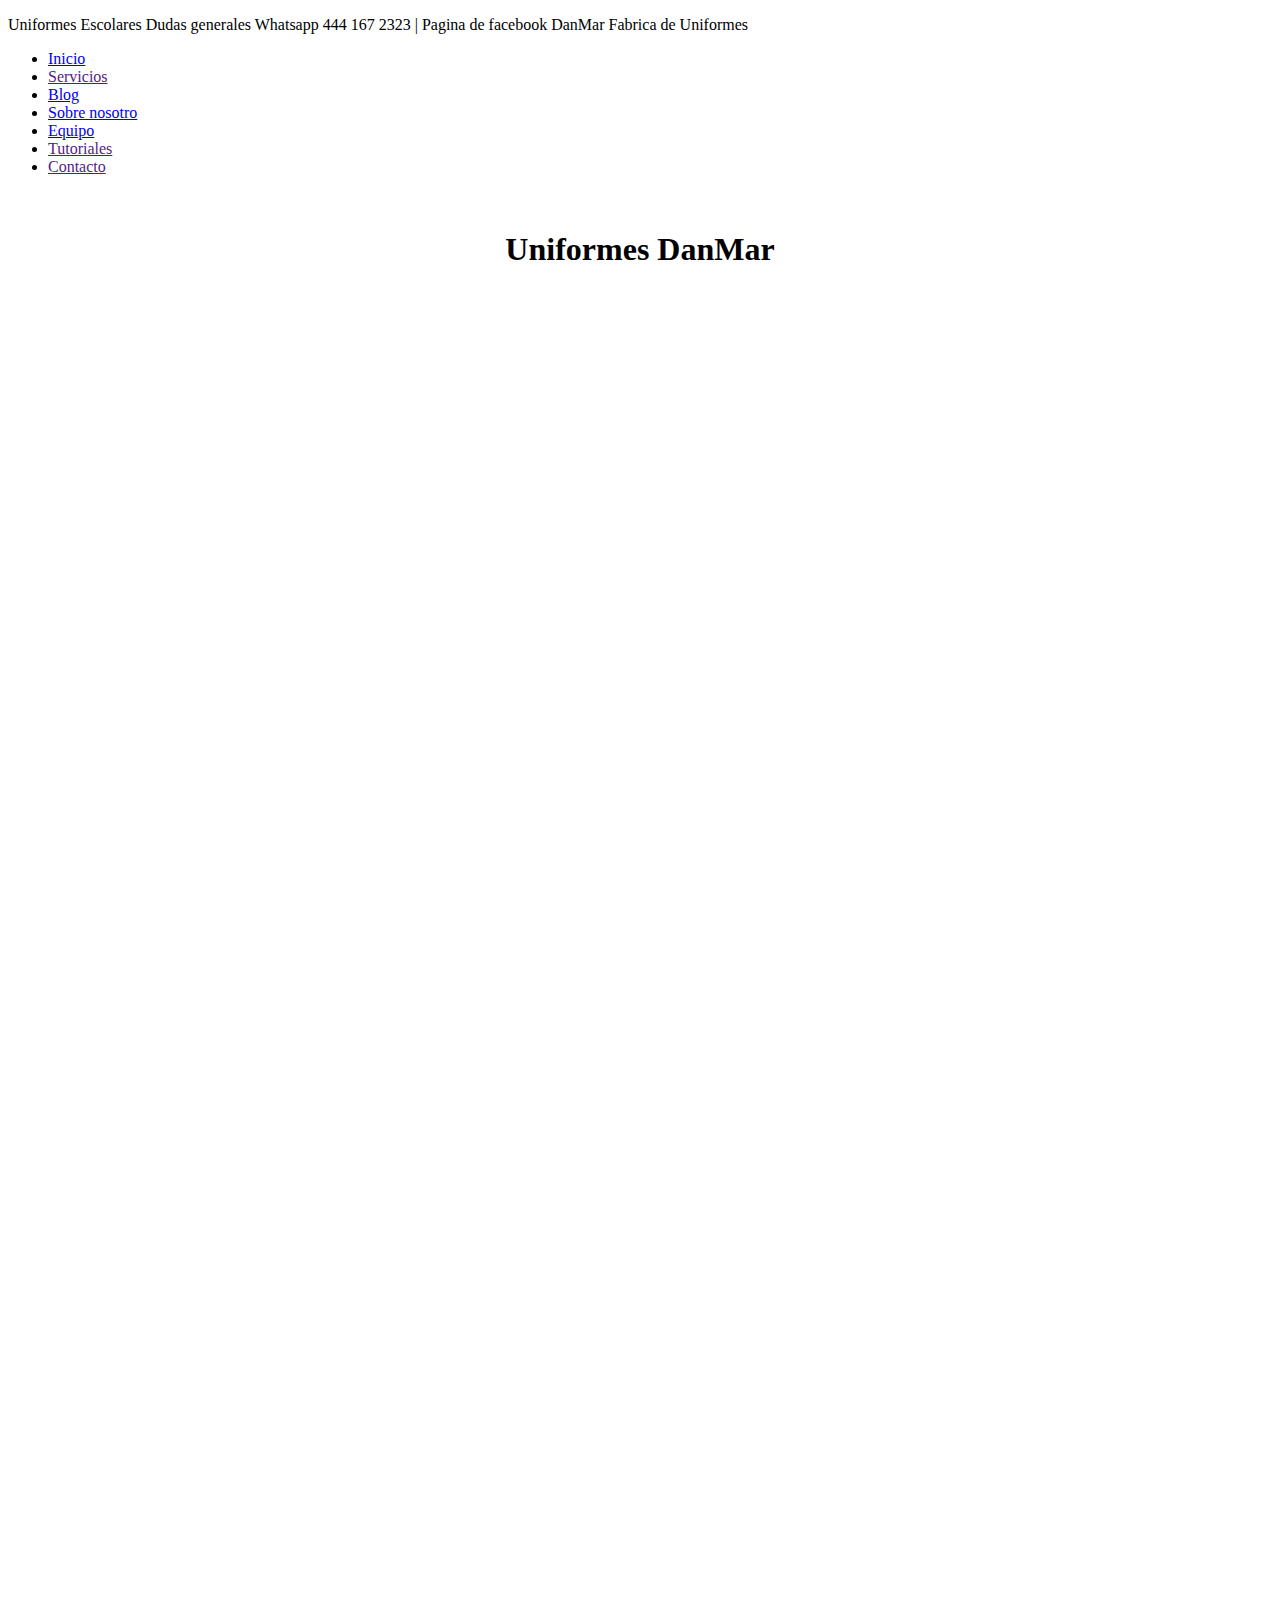
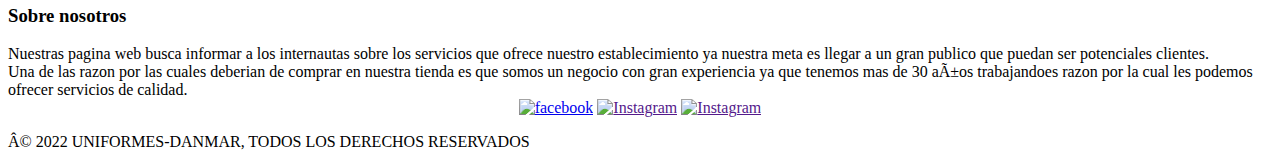
==== index.html @ 086f530d "Update index.html" ====
<!DOCTYPE html>
<html lang="en">

<head>
    <meta charset="UFT-8">
    <meta http-equiv="X-UA-Compatible" content="IE=edge">
    <meta name="viewport" content="width=device-width, initial-scale=1.0">
    <title>Uniformes DanMar</title>
    <link rel="stylesheet" href="estilos.css" />
</head>
<script>
    

</script>
<body >
    
    <header>
       <p>Uniformes Escolares    Dudas generales Whatsapp 444 167 2323 | Pagina de facebook DanMar Fabrica de Uniformes</p>
        

        <nav>
            <ul id="Menu">
                <li><a href="https://shiroyagami.github.io/Uniformes-DanMar/" target="_blank">Inicio</a></li>
                <li><a href="">Servicios</a>
                    <li><a href="Blog.html">Blog</a></li>
                        <li><a href="Proyecto.html#Sobrenosotros">Sobre nosotro</a></li>
                        <li><a href="Equipo.html">Equipo</a></li>
                </li>
                <li><a href="">Tutoriales</a></li>
                <li><a href="">Contacto</a></li>
            </ul>
        </nav>
        <div class="clearfix"></div>
    </header>
    <br>
    <center><h1>Uniformes DanMar</center></h1>
    <br><br><br>
    <br><br><br><br><br><br><br><br><br><br><br><br><br><br><br><br><br><br><br><br><br><br><br><br><br><br><br><br><br><br><br><br><br><br><br><br><br><br><br><br><br><br><br><br><br><br><br><br><br><br><br><br><br><br><br><br><br><br><br><br><br><br><br><br><br><br><br><br><br>
    <p>
    <div id="container">
    <h3><a name="Sobrenosotros"></a>Sobre nosotros</h3>
    Nuestras pagina web busca informar a los internautas sobre los servicios que ofrece nuestro establecimiento ya nuestra meta es llegar a un gran publico que puedan ser potenciales clientes. <br>
    Una de las razon por las cuales deberian de comprar en nuestra tienda es que somos un negocio con gran experiencia ya que tenemos mas de 30 años trabajandoes razon por la cual les podemos ofrecer servicios de calidad. </br>
    </div>
    <center>
    <a title="facebook" href="https://www.facebook.com/uniformesdanmar"><img src="https://upload.wikimedia.org/wikipedia/commons/4/44/Facebook_Logo.png" width="30px" height="30px" alt="facebook" /></a>
    <a title="Instagram" href=""><img src="http://assets.stickpng.com/images/580b57fcd9996e24bc43c521.png" width="30px" height="30px" alt="Instagram"></a>
    <a title="Twitter" href=""><img src="http://www.asociacionamara.com/wp-content/uploads/2019/10/LOGO-TWITTER.png" width="30px" height="30px" alt="Instagram"></a>
    </center>
    </p>




    <footer>
    © <span>2022</span> UNIFORMES-DANMAR, TODOS LOS DERECHOS RESERVADOS
    </footer>
</body>

</html>
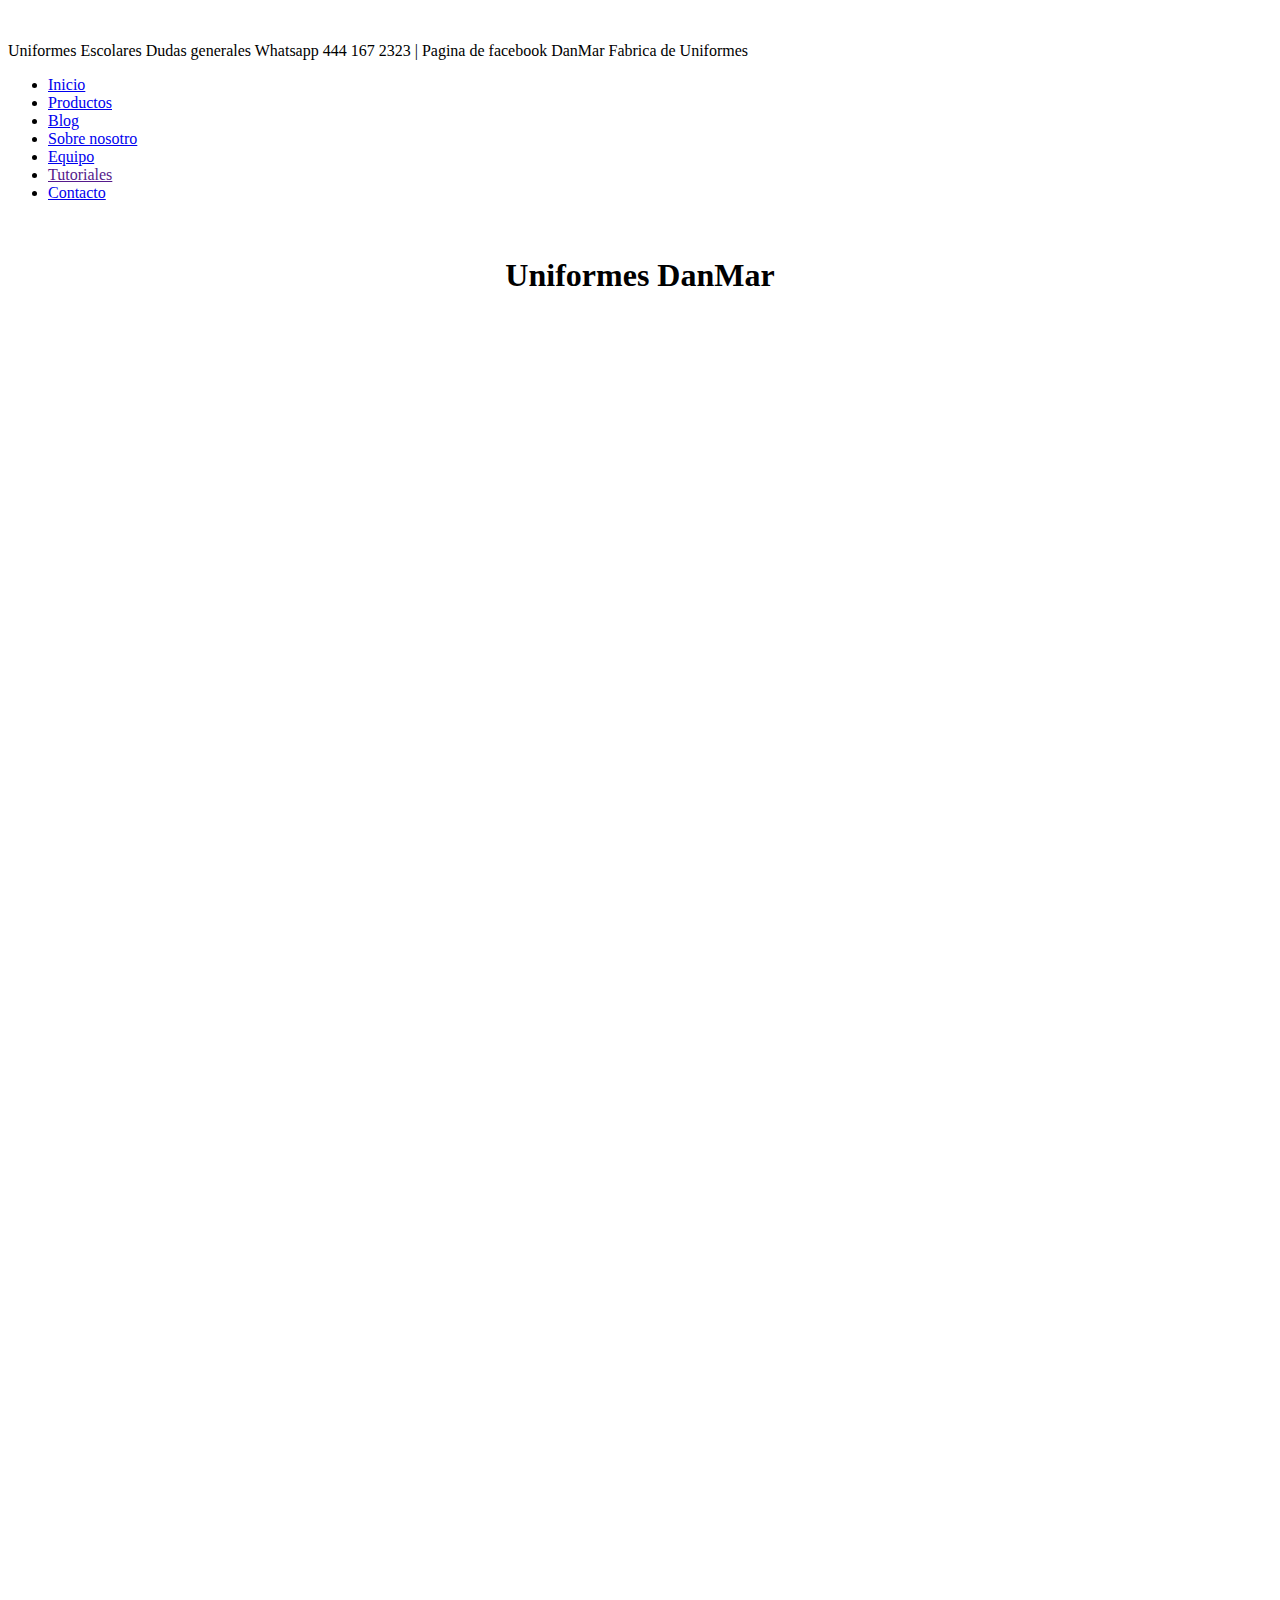
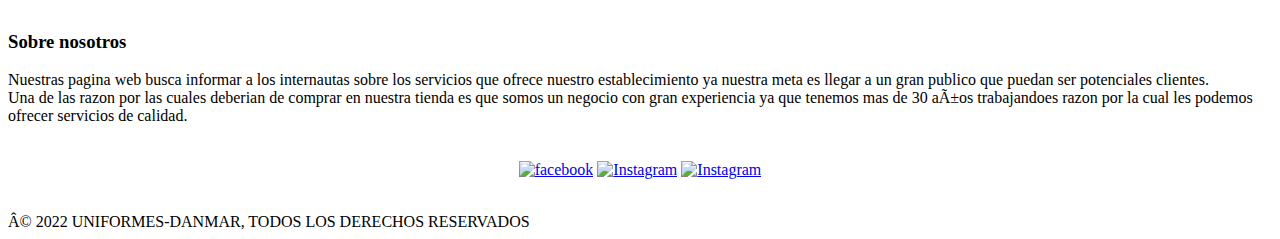
==== commit e4fef758: "Update index.html" ====
--- a/index.html
+++ b/index.html
@@ -6,7 +6,7 @@
     <meta http-equiv="X-UA-Compatible" content="IE=edge">
     <meta name="viewport" content="width=device-width, initial-scale=1.0">
     <title>Uniformes DanMar</title>
-    <link rel="stylesheet" href="estilos.css" />
+    <link rel="stylesheet" href="index.css" />
 </head>
 <script>
     
@@ -15,19 +15,20 @@
 <body >
     
     <header>
-       <p>Uniformes Escolares    Dudas generales Whatsapp 444 167 2323 | Pagina de facebook DanMar Fabrica de Uniformes</p>
+        <br>
+       <p>Uniformes Escolares   Dudas generales  Whatsapp 444 167 2323 | Pagina de facebook DanMar Fabrica de Uniformes</p>
         
 
         <nav>
             <ul id="Menu">
-                <li><a href="https://shiroyagami.github.io/Uniformes-DanMar/" target="_blank">Inicio</a></li>
-                <li><a href="">Servicios</a>
+                <li><a href="https://shiroyagami.github.io/Uniformes-DanMar/" >Inicio</a></li>
+                <li><a href="Servicios.html">Productos</a>
                     <li><a href="Blog.html">Blog</a></li>
                         <li><a href="Proyecto.html#Sobrenosotros">Sobre nosotro</a></li>
                         <li><a href="Equipo.html">Equipo</a></li>
                 </li>
                 <li><a href="">Tutoriales</a></li>
-                <li><a href="">Contacto</a></li>
+                <li><a href="Contacto.html">Contacto</a></li>
             </ul>
         </nav>
         <div class="clearfix"></div>
@@ -40,18 +41,18 @@
     <div id="container">
     <h3><a name="Sobrenosotros"></a>Sobre nosotros</h3>
     Nuestras pagina web busca informar a los internautas sobre los servicios que ofrece nuestro establecimiento ya nuestra meta es llegar a un gran publico que puedan ser potenciales clientes. <br>
-    Una de las razon por las cuales deberian de comprar en nuestra tienda es que somos un negocio con gran experiencia ya que tenemos mas de 30 años trabajandoes razon por la cual les podemos ofrecer servicios de calidad. </br>
+    Una de las razon por las cuales deberian de comprar en nuestra tienda es que somos un negocio con gran experiencia ya que tenemos mas de 30 años trabajandoes razon por la cual les podemos ofrecer servicios de calidad. <br><br></br>
     </div>
     <center>
     <a title="facebook" href="https://www.facebook.com/uniformesdanmar"><img src="https://upload.wikimedia.org/wikipedia/commons/4/44/Facebook_Logo.png" width="30px" height="30px" alt="facebook" /></a>
-    <a title="Instagram" href=""><img src="http://assets.stickpng.com/images/580b57fcd9996e24bc43c521.png" width="30px" height="30px" alt="Instagram"></a>
-    <a title="Twitter" href=""><img src="http://www.asociacionamara.com/wp-content/uploads/2019/10/LOGO-TWITTER.png" width="30px" height="30px" alt="Instagram"></a>
+    <a title="Instagram" href="https://www.instagram.com/danmaruniformes/"><img src="http://assets.stickpng.com/images/580b57fcd9996e24bc43c521.png" width="30px" height="30px" alt="Instagram"></a>
+    <a title="Twitter" href="https://twitter.com/DanmarUniformes"><img src="http://www.asociacionamara.com/wp-content/uploads/2019/10/LOGO-TWITTER.png" width="30px" height="30px" alt="Instagram"></a>
     </center>
     </p>
 
 
 
-
+    <br>
     <footer>
     © <span>2022</span> UNIFORMES-DANMAR, TODOS LOS DERECHOS RESERVADOS
     </footer>
